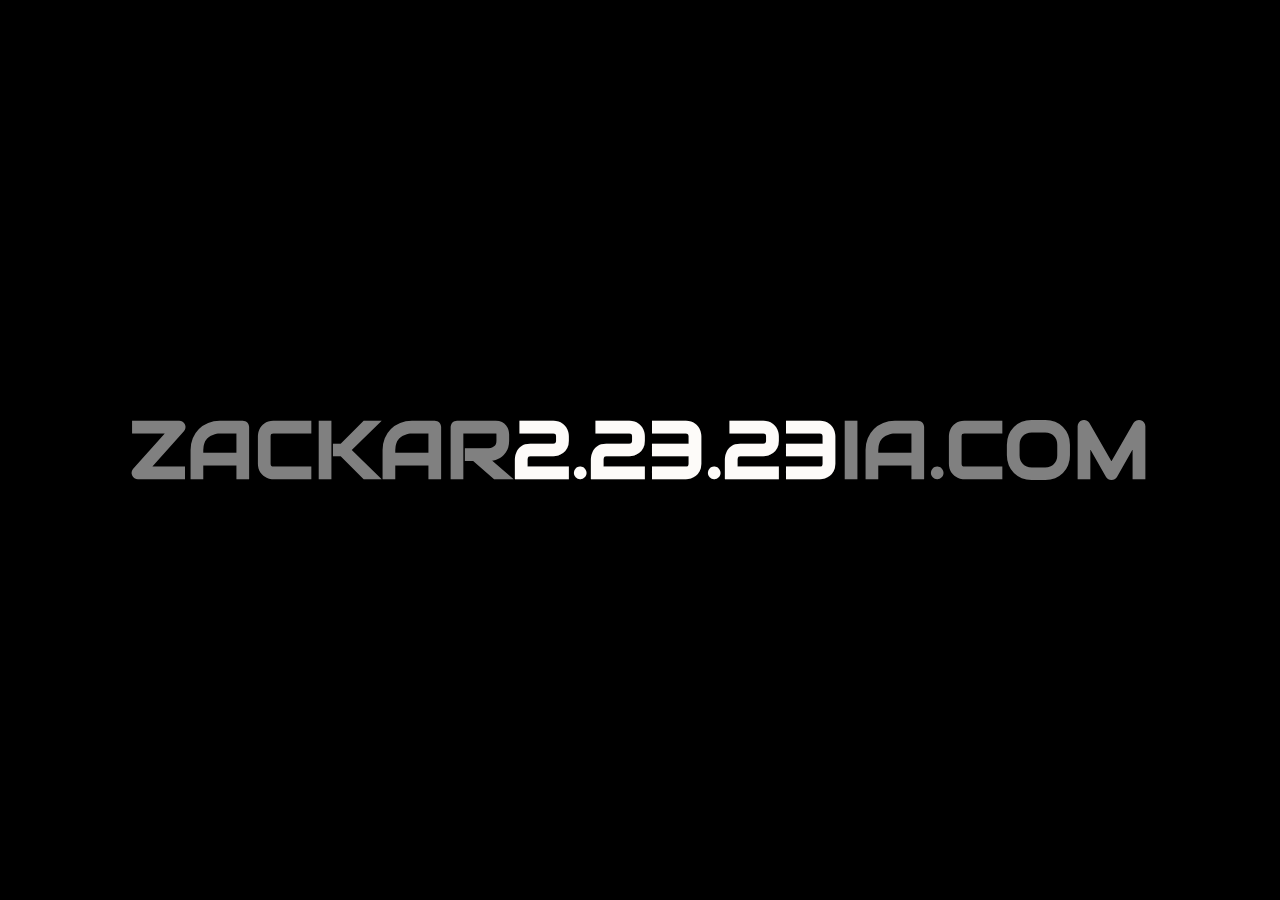
==== docs/index.html @ 2fb11f93 "V0.1 fixes & DNS relay" ====
<!DOCTYPE html>
    <head>
        <title>zackaria.com | 2.23.23</title>
        <link rel="stylesheet" href="../root/03-styles/main-style.css">
        <link rel="preconnect" href="https://fonts.googleapis.com">
        <link rel="preconnect" href="https://fonts.gstatic.com" crossorigin>
        <link rel="stylesheet" href="https://fonts.googleapis.com/css2?family=Audiowide&display=swap" >
    </head>
    <body>
        <div class="main-title">
            <h1><span>ZACKAR</span>2.23.23<span>IA.COM</span></h1>
        </div>
    </body>
</html>
---- root/03-styles/main-style.css ----
body {
    background-color: black;
}

h1 {
    color: #FDFBF9;
    font-family: 'Audiowide', cursive;
    font-size: 80px;
}

.main-title {
    position: absolute;
    margin: 0;
    padding: 0;
    top: 50%;
    left: 50%;
    transform: translateX(-50%) translateY(-50%);
    text-align: center;
}

span {
    color: grey;
}
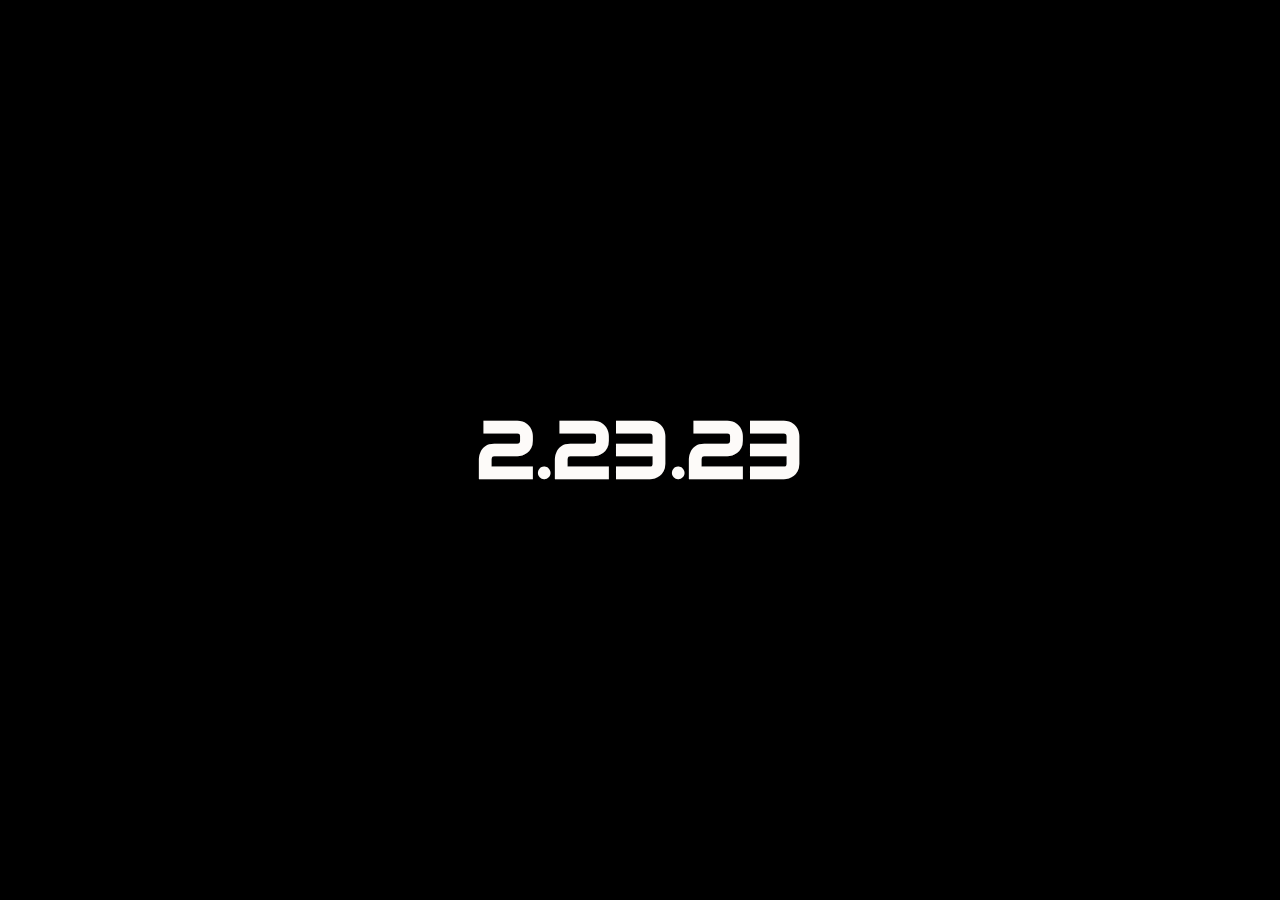
==== commit c66a5ae3: "V0.1 commit to fix DNS & deployment" ====
--- a/docs/index.html
+++ b/docs/index.html
@@ -8,7 +8,7 @@
     </head>
     <body>
         <div class="main-title">
-            <h1><span>ZACKAR</span>2.23.23<span>IA.COM</span></h1>
+            <h1>2.23.23</h1>
         </div>
     </body>
 </html>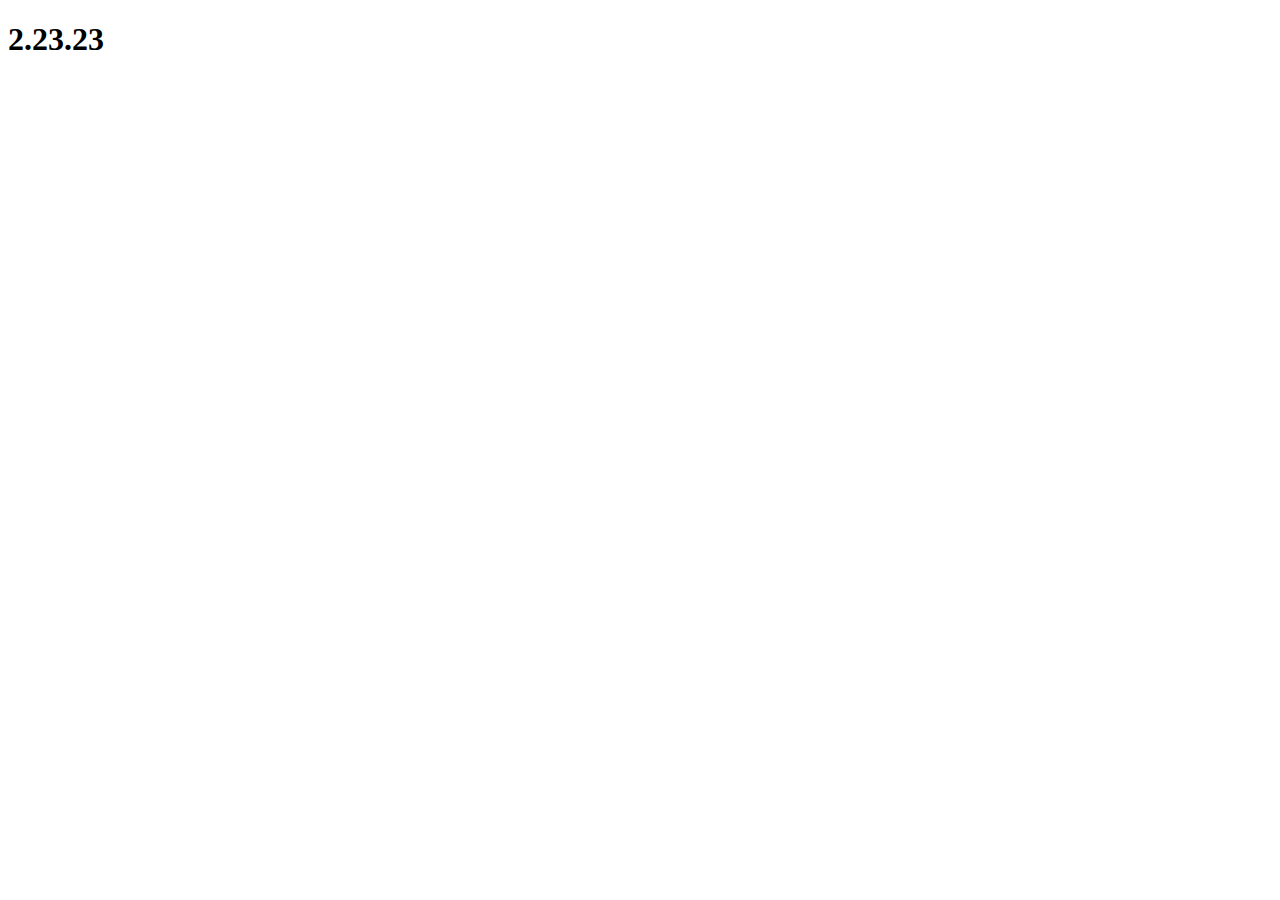
==== commit be047de3: "V0.1 CSS issues commit 002" ====
--- a/docs/index.html
+++ b/docs/index.html
@@ -1,7 +1,8 @@
 <!DOCTYPE html>
     <head>
         <title>zackaria.com | 2.23.23</title>
-        <link rel="stylesheet" href="../root/03-styles/main-style.css">
+        <link rel=“stylesheet” type=“text/css” href=“styles.css”>
+        <!--<link rel="stylesheet" href="../../root/03-styles/main-style.css">-->
         <link rel="preconnect" href="https://fonts.googleapis.com">
         <link rel="preconnect" href="https://fonts.gstatic.com" crossorigin>
         <link rel="stylesheet" href="https://fonts.googleapis.com/css2?family=Audiowide&display=swap" >
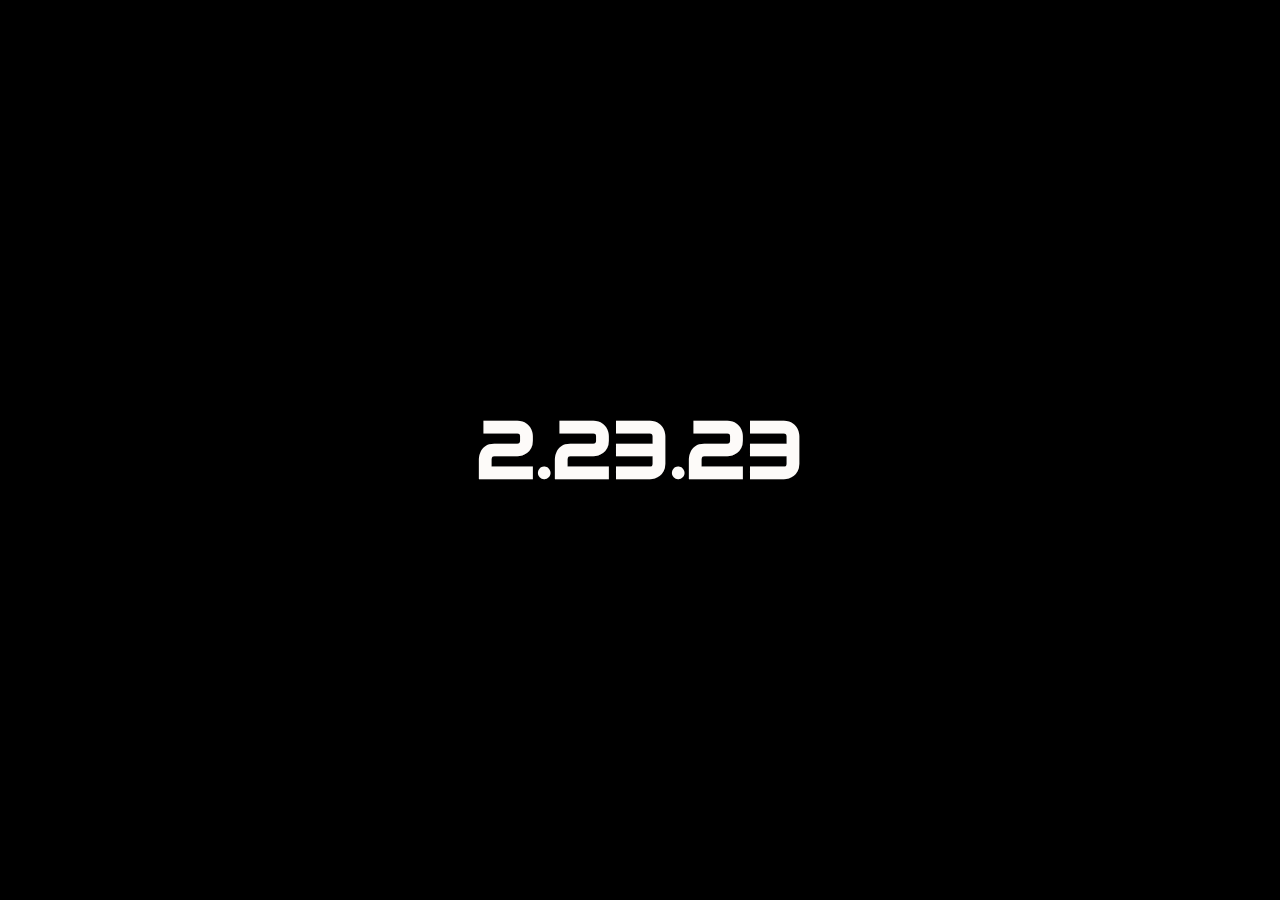
==== commit 0fc4b9f6: "V0.1 Styling issues (implemented temp. fix)" ====
--- a/docs/index.html
+++ b/docs/index.html
@@ -1,13 +1,38 @@
 <!DOCTYPE html>
     <head>
         <title>zackaria.com | 2.23.23</title>
-        <link rel=“stylesheet” type=“text/css” href=“styles.css”>
+        <!--<link rel=“stylesheet” type=“text/css” href=“root/03-styles/styles.css”>-->
         <!--<link rel="stylesheet" href="../../root/03-styles/main-style.css">-->
         <link rel="preconnect" href="https://fonts.googleapis.com">
         <link rel="preconnect" href="https://fonts.gstatic.com" crossorigin>
         <link rel="stylesheet" href="https://fonts.googleapis.com/css2?family=Audiowide&display=swap" >
     </head>
     <body>
+        <style>
+            body {
+    background-color: black;
+}
+
+h1 {
+    color: #FDFBF9;
+    font-family: 'Audiowide', cursive;
+    font-size: 80px;
+}
+
+.main-title {
+    position: absolute;
+    margin: 0;
+    padding: 0;
+    top: 50%;
+    left: 50%;
+    transform: translateX(-50%) translateY(-50%);
+    text-align: center;
+}
+
+span {
+    color: grey;
+}
+        </style>
         <div class="main-title">
             <h1>2.23.23</h1>
         </div>
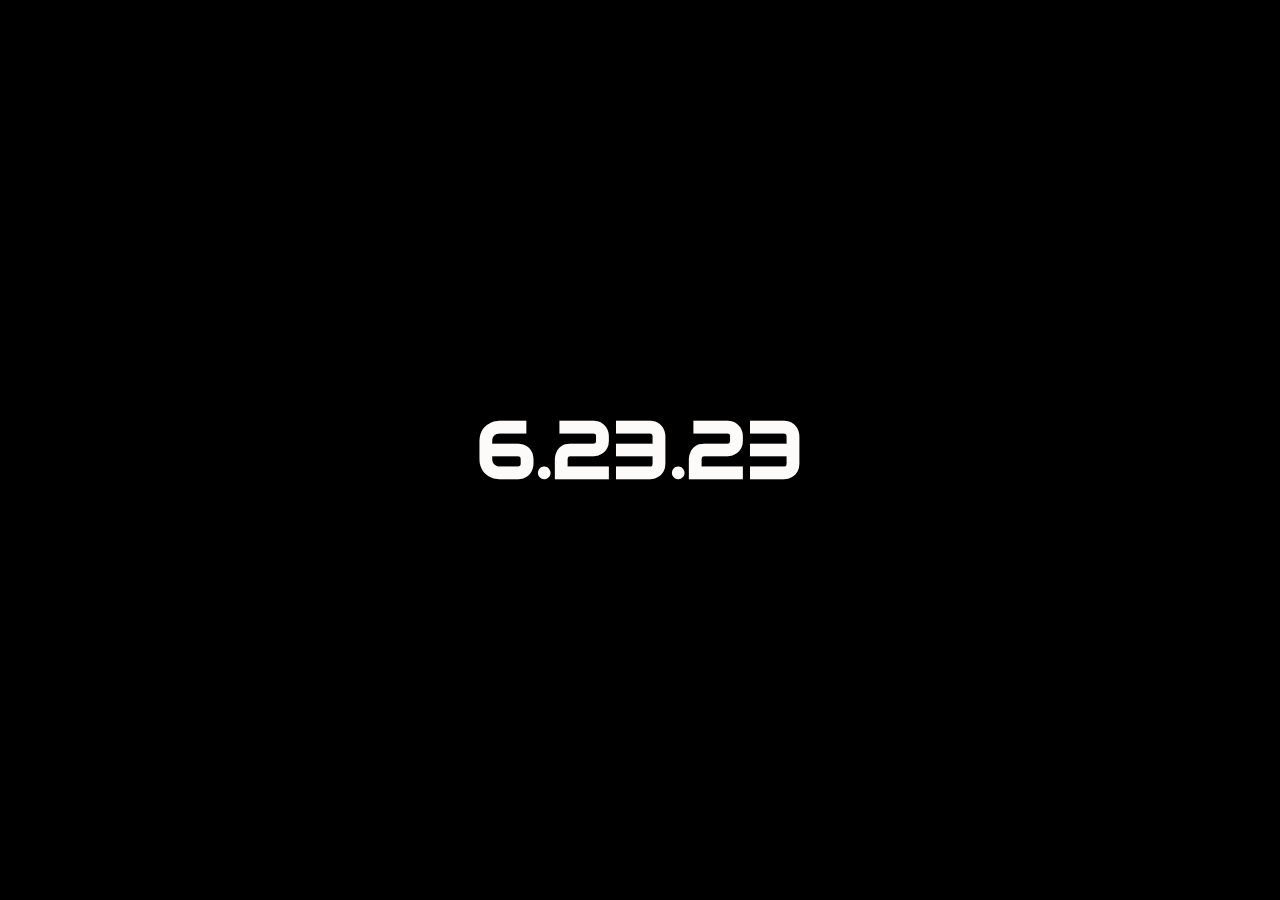
==== commit cbc30595: "Update index.html" ====
--- a/docs/index.html
+++ b/docs/index.html
@@ -34,7 +34,7 @@
 }
         </style>
         <div class="main-title">
-            <h1>2.23.23</h1>
+            <h1>6.23.23</h1>
         </div>
     </body>
-</html>+</html>
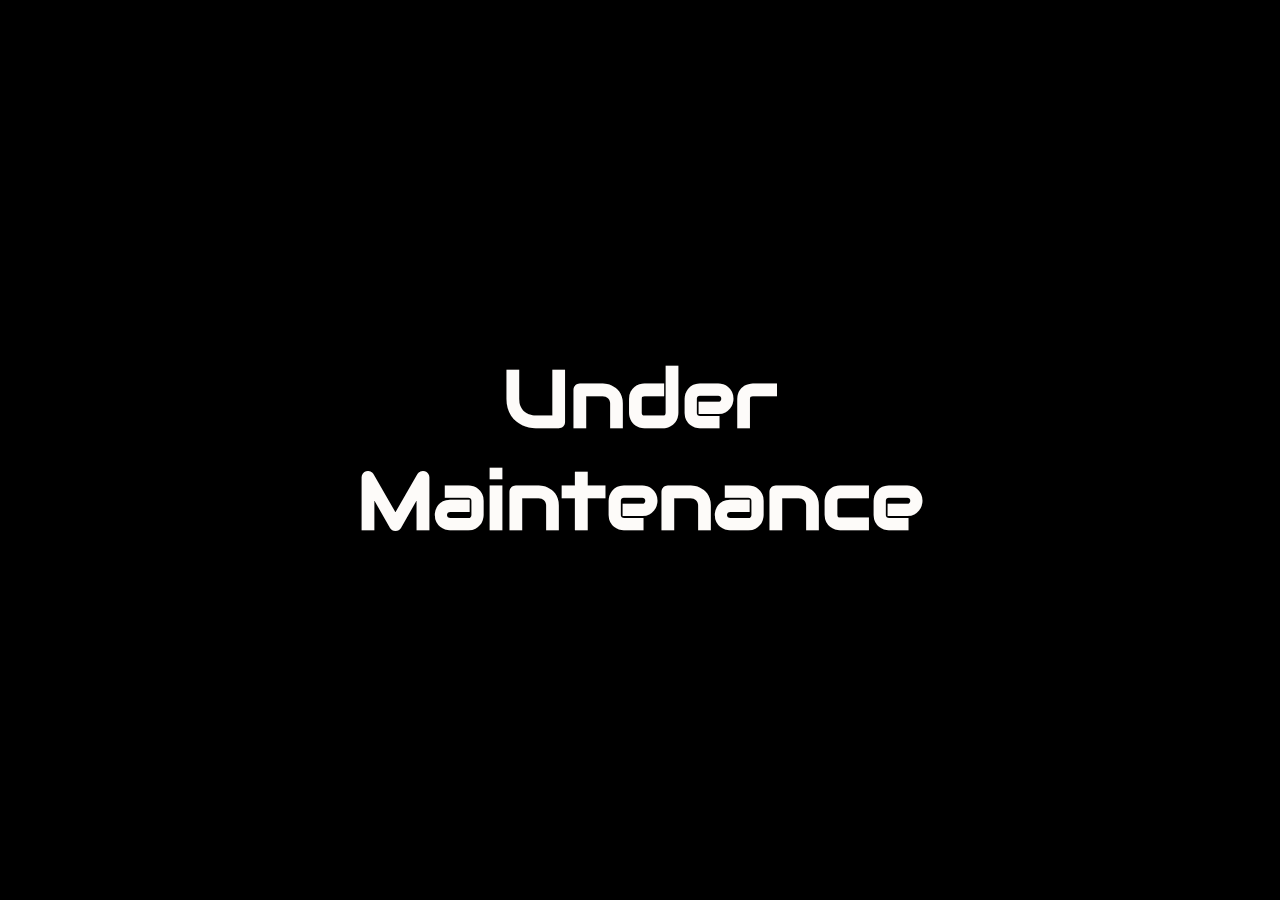
==== commit 0ea9b5f9: "June Update" ====
--- a/docs/index.html
+++ b/docs/index.html
@@ -34,7 +34,7 @@
 }
         </style>
         <div class="main-title">
-            <h1>6.23.23</h1>
+            <h1>Under Maintenance</h1>
         </div>
     </body>
 </html>
